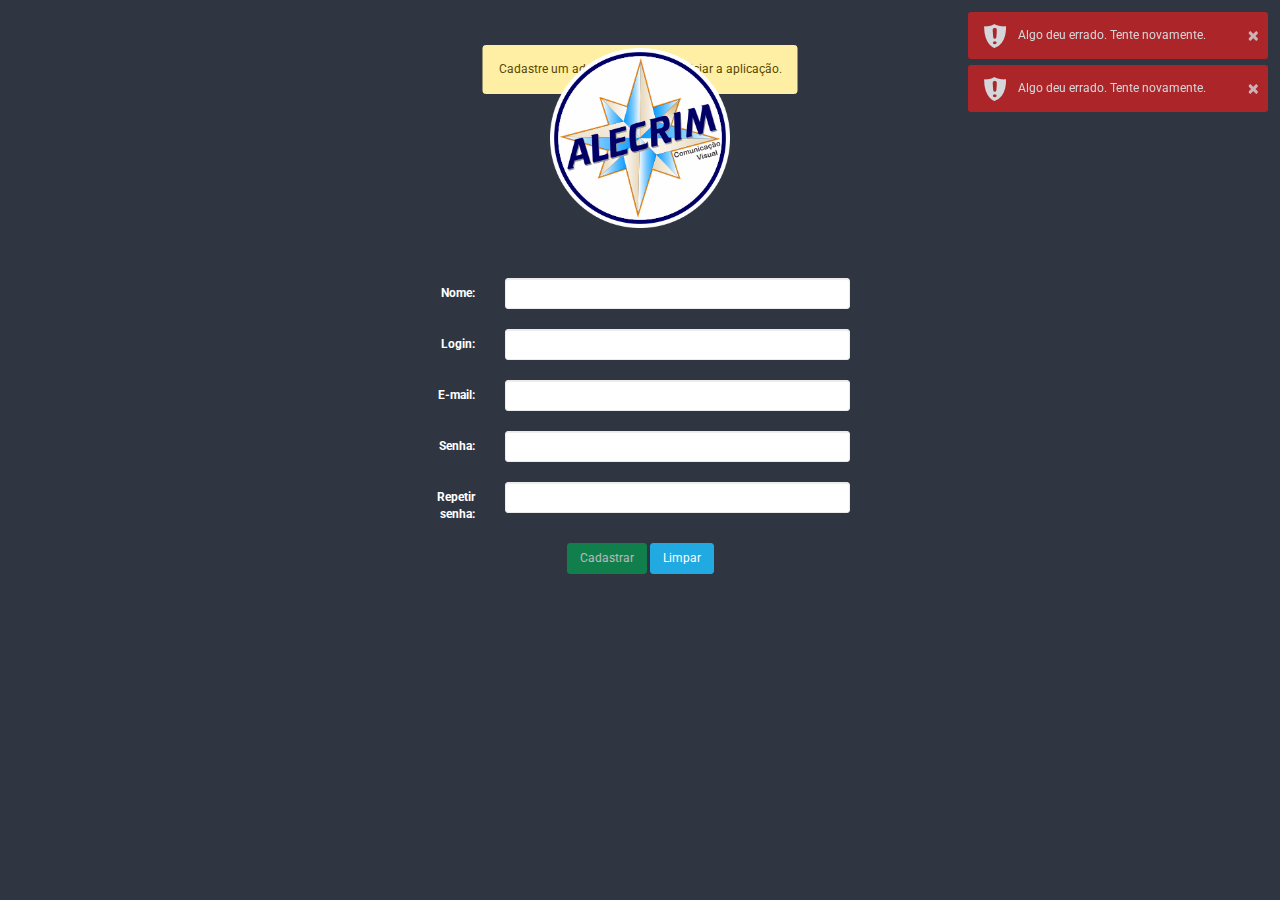
==== src/main/webapp/login.html @ 8ea1e6ff "commit inical v1.0" ====
<!DOCTYPE html>
<html ng-app="appAssindi">
    <head>
        <title>ASSINDI</title>
        <meta charset="UTF-8">
        <meta name="viewport" content="width=device-width, initial-scale=1.0">
        <link href="img/favicon.png" rel="shortcut icon" type="image/x-icon" />

        <script src="jsBase/angular.min.js"></script>
        <script src="jsBase/angular-route.min.js"></script>
        <script src="bootstrap/neon/js/jquery-1.11.0.min.js"></script>
        <script src="js/multiselect-tpls.js" type="text/javascript"></script>
        <script src="js/appAssindi.js"></script>
        <script src="js/servicesAssindi.js"></script>
        <script src="js/LoginController.js"></script>
        <script src="js/UsuarioController.js"></script>
        <script src="js/PessoaFisicaController.js"></script>
        <script src="js/PessoaJuridicaController.js"></script>
        <script src="js/directivesAssindi.js"></script>
        <link rel="stylesheet" href="bootstrap/neon/js/jquery-ui/css/no-theme/jquery-ui-1.10.3.custom.min.css">
        <link href='http://fonts.googleapis.com/css?family=Roboto:400,300,300italic,400italic,500,500italic,700,700italic' rel='stylesheet' type='text/css'>
        <script src="js/rzslider.min.js"></script>

        <link href="bootstrap/css/bootstrap.min.css" rel="stylesheet" type="text/css"/>
        <link href="css/usuario.css" rel="stylesheet" type="text/css"/>
        <link href="css/index.css" rel="stylesheet" type="text/css"/>
        <link href="bootstrap/css/font-icons/entypo/css/entypo.css" rel="stylesheet" type="text/css"/>
        <link href="bootstrap/neon/css/font-icons/entypo/css/entypo.css" rel="stylesheet" type="text/css"/>
        <link href="bootstrap/neon/css/font-icons/entypo/css/entypo.css" rel="stylesheet" type="text/css"/>
        <link href="bootstrap/neon/css/font-icons/font-awesome/css/font-awesome.min.css" rel="stylesheet" type="text/css"/>

        <link rel="stylesheet" href="bootstrap/neon/css/bootstrap.css">
        <link rel="stylesheet" href="bootstrap/neon/css/neon-core.css">
        <link rel="stylesheet" href="bootstrap/neon/css/neon-theme.css">
        <link rel="stylesheet" href="bootstrap/neon/css/neon-forms.css">
        <link href="bootstrap/neon/css/custom.css" rel="stylesheet" type="text/css"/>

        <!--<script src="bootstrap/neon/js/jquery-ui/js/jquery-ui-1.10.3.minimal.min.js"></script>-->
        <script src="bootstrap/neon/js/gsap/main-gsap.js"></script>
        <script src="bootstrap/neon/js/bootstrap.js"></script>
        <script src="bootstrap/neon/js/joinable.js"></script>
        <script src="bootstrap/neon/js/resizeable.js"></script>
        <script src="bootstrap/neon/js/neon-api.js"></script>
        <script src="bootstrap/neon/js/jquery.validate.min.js"></script>
        <script src="bootstrap/neon/js/neon-login.js"></script>
        <script src="bootstrap/neon/js/neon-custom.js" type="text/javascript"></script>
        <script src="bootstrap/neon/js/neon-demo.js" type="text/javascript"></script>

        <script src="bootstrap/neon/js/toastr.js" type="text/javascript"></script>
        <!--<script>$.noConflict();</script>-->
        <script src="bootstrap/neon/js/jquery-1.11.0.min.js"></script>
        <link href="css/login.css" rel="stylesheet" type="text/css"/>
        <link href="css/rzslider.min.css" rel="stylesheet" type="text/css"/>
        <!--<link href="css/angular-ui-tree.min.css" rel="stylesheet" type="text/css"/>-->
    </head>

    <body class="page-body login-page login-form-fall" ng-controller="LoginController" ng-init="verificaUsers(); verificaTelaLogin();">
        
        <div class="alert alert-warning alertInicial" ng-show='!yesUser'>Cadastre um administrador para iniciar a aplicação.</div>
        
        <div class="login-container">
            <div class="login-header "><!--login-caret-->
                <div class="login-content" style="margin-top: -100px; margin-bottom: -50px;">
                    <img src="img/logo.png" alt="" height="180px;" />
                </div>
            </div>

<!--            <div class="login-progressbar">
                <div></div>
            </div>-->

            <div class="login-form" ng-show="yesUser">

                <div class="login-content">

                    <div class="form-login-error">
                        <h3>Login ou senha inválidos</h3>
                        <p>Tente novamente ou entre em contato com o administrador.</p>
                    </div>

                    <form method="post" role="form" id="formLogin" name="formLogin" novalidate="">

                        <div class="form-group">

                            <div class="input-group">
                                <div class="input-group-addon">
                                    <i class="entypo-user"></i>
                                </div>
                                <input type="text" class="form-control" ng-model="login.login" name="login" id="login"  placeholder="Digite seu login..." required="" />
                            </div>

                        </div>
                        <div ng-show="formLogin.login.$dirty && formLogin.login.$invalid" class="alert alert-danger" role="alert">
                            <span ng-show="formLogin.login.$error.required">Preencha seu login. </span>
                        </div>

                        <div class="form-group">

                            <div class="input-group">
                                <div class="input-group-addon">
                                    <i class="entypo-key"></i>
                                </div>

                                <input type="password" class="form-control" ng-model="login.senha" name="senha" id="senha" placeholder="Digite sua senha..." required=""  />
                            </div>

                        </div>

                        <div ng-show="formLogin.senha.$dirty && formLogin.senha.$invalid" class="alert alert-danger" role="alert">
                            <span ng-show="formLogin.senha.$error.required">Preencha sua senha. </span>
                        </div>

                        <div class="form-group">
                            <button ng-disabled="!formLogin.$valid" ng-click="logar()" type="submit" class="btn btn-info btn-block btn-login">
                                <i class="entypo-login"></i>
                                Entrar
                            </button>
                        </div>

                    </form>

                </div>

            </div>

        </div>

        <div style="margin-top: -50px;" class="login-form" ng-show="!yesUser" ng-controller="UsuarioController">

            <div class="login-content formNovoAdmin" ng-init="novoAdmin()">

                <form name="formCad" novalidate class="form-horizontal">
                    <div class="form-group">    
                        <label for="nome" class="col-md-2 control-label novoAdmin">Nome:</label>
                        <div class="col-md-10"><input type="text" ng-model="usuario.nome" id="nome" name="nome" required="" class="form-control" ng-minlength=3 ng-maxlength=50></div>
                    </div>
                    <div ng-show="formCad.nome.$dirty && formCad.nome.$invalid" class="alert alert-danger" role="alert" class="col-md-12">
                        <span ng-show="formCad.nome.$error.required">Preencha seu nome completo. </span>
                        <span ng-show="formCad.nome.$error.minlength">Nome deve ter mais de 3 caracteres. </span>
                        <span ng-show="formCad.nome.$error.maxlength">Nome não pode ter mais de 50 caracteres. </span>
                    </div>

                    <div class="form-group"> 
                        <label for="login" class="col-md-2 control-label novoAdmin">Login:</label>
                        <div class="col-md-10"><input type="text" ng-model="usuario.login" id="login" name="login" required="" login-unique class="form-control" ng-minlength=5 ng-maxlength=20></div>
                    </div>
                    <div ng-show="formCad.login.$dirty && formCad.login.$invalid" class="alert alert-danger" role="alert" class="col-md-offset-2 col-md-10">
                        <span ng-show="formCad.login.$error.required">Preencha seu login. </span>
                        <span ng-show="formCad.login.$error.unlogin">Login já cadastrado. </span>
                        <span ng-show="formCad.login.$error.minlength">Login deve ter mais de 4 caracteres. </span>
                        <span ng-show="formCad.login.$error.maxlength">Login não pode ter mais de 20 caracteres. </span>
                    </div>

                    <div class="form-group">
                        <label for="email" class="col-md-2 control-label novoAdmin">E-mail: </label>
                        <div class="col-md-10"><input type="email" ng-model="usuario.email.email" id="email" name="email" required="" email-unique class="form-control"></div>
                    </div>
                    <div ng-show="formCad.email.$dirty && formCad.email.$invalid" class="alert alert-danger" role="alert" class="col-md-offset-2 col-md-10" >
                        <span ng-show="formCad.email.$error.required">Preencha seu e-mail. </span>
                        <span ng-show="formCad.email.$error.email">Coloque um e-mail válido. </span>
                        <span ng-show="formCad.email.$error.unemail">E-mail já existe no cadastro.   </span>
                    </div>
                    <div class="form-group">
                        <label for="senha" class="col-md-2 control-label novoAdmin">Senha: </label>
                        <div class="col-md-10"><input type="password" ng-model="usuario.senha" id="senha" name="senha" required="" ng-minlength=6 ng-maxlength=10 verif-senha class="form-control"></div>
                    </div>      
                    <div ng-show="formCad.senha.$dirty && formCad.senha.$invalid" class="alert alert-danger" role="alert" class="col-md-offset-2 col-md-10">
                        <span ng-show="formCad.senha.$error.required">Preencha sua senha. </span>
                        <span ng-show="formCad.senha.$error.minlength">Senha deve ter mais de 6 caracteres. </span>
                        <span ng-show="formCad.senha.$error.maxlength">Senha não pode ter mais de 10 caracteres. </span>
                        <span ng-show="formCad.senha.$error.chsenha">Senha deve ter pelo menos uma letra minúscula, uma maiúscula, um número e um caracter especial. </span>
                    </div>
                    <div class="form-group">
                        <label for="rsenha" class="col-md-2 control-label novoAdmin">Repetir senha: </label>
                        <div class="col-md-10"><input type="password" ng-model="usuario.rsenha" id="rsenha" name="rsenha" required password-match="usuario.senha" class="form-control"></div>
                    </div>    
                    <div ng-show="formCad.rsenha.$dirty && formCad.rsenha.$invalid" class="alert alert-danger" role="alert" class="col-md-offset-2 col-md-10">
                        <span ng-show="formCad.rsenha.$error.required">Preencha a confirmação da senha.</span>
                        <span ng-show="formCad.rsenha.$error.pwmatch">Senhas não conferem.</span>
                    </div>

                    <div class="form-group">
                        <div class="col-md-12">
                            <button type="submit" ng-click="salvar()" ng-disabled="!formCad.$valid" class="btn btn-success">Cadastrar</button>
                            <button ng-click="reset(formCad)" class="btn btn-info">Limpar</button>
                        </div>
                    </div>
                </form>
            </div>
        </div>
    </body>
</html>
---- src/main/webapp/css/usuario.css ----
a{
    cursor: pointer;
}
---- src/main/webapp/css/index.css ----
body{
    background-color: #ccc;
}

#topo {
    background-color: transparent;
    background-image: url(../img/fundo_bambu.png);
    background-size: 100%;
    background-position:  center 110px;
    border-radius: 10px;
}
---- src/main/webapp/bootstrap/css/font-icons/entypo/css/entypo.css ----
@font-face {
  font-family: 'entypo';
  src: url('../font/entypo.eot?71205724');
  src: url('../font/entypo.eot?71205724#iefix') format('embedded-opentype'),
       url('../font/entypo.woff?71205724') format('woff'),
       url('../font/entypo.ttf?71205724') format('truetype'),
       url('../font/entypo.svg?71205724#entypo') format('svg');
  font-weight: normal;
  font-style: normal;
}
/* Chrome hack: SVG is rendered more smooth in Windozze. 100% magic, uncomment if you need it. */
/* Note, that will break hinting! In other OS-es font will be not as sharp as it could be */
/*
@media screen and (-webkit-min-device-pixel-ratio:0) {
  @font-face {
    font-family: 'entypo';
    src: url('../font/entypo.svg?71205724#entypo') format('svg');
  }
}
*/
 
 [class^="entypo-"]:before, [class*=" entypo-"]:before {
  font-family: "entypo";
  font-style: normal;
  font-weight: normal;
  speak: none;
 
  display: inline-block;
  text-decoration: inherit;
  width: 1em;
  margin-right: .2em;
  text-align: center;
  /* opacity: .8; */
 
  /* For safety - reset parent styles, that can break glyph codes*/
  font-variant: normal;
  text-transform: none;
     
  /* fix buttons height, for twitter bootstrap */
  line-height: 1em;
 
  /* Animation center compensation - margins should be symmetric */
  /* remove if not needed */
  margin-left: .2em;
 
  /* you can be more comfortable with increased icons size */
  /* font-size: 120%; */
 
  /* Uncomment for 3D effect */
  /* text-shadow: 1px 1px 1px rgba(127, 127, 127, 0.3); */
}
 
.entypo-note:before { content: '\e800'; } /* '' */
.entypo-logo-db:before { content: '\e91b'; } /* '' */
.entypo-music:before { content: '\e802'; } /* '' */
.entypo-search:before { content: '\e803'; } /* '' */
.entypo-flashlight:before { content: '\e804'; } /* '' */
.entypo-mail:before { content: '\e805'; } /* '' */
.entypo-heart:before { content: '\e806'; } /* '' */
.entypo-heart-empty:before { content: '\e807'; } /* '' */
.entypo-star:before { content: '\e808'; } /* '' */
.entypo-star-empty:before { content: '\e809'; } /* '' */
.entypo-user:before { content: '\e80a'; } /* '' */
.entypo-users:before { content: '\e80b'; } /* '' */
.entypo-user-add:before { content: '\e80c'; } /* '' */
.entypo-video:before { content: '\e80d'; } /* '' */
.entypo-picture:before { content: '\e80e'; } /* '' */
.entypo-camera:before { content: '\e80f'; } /* '' */
.entypo-layout:before { content: '\e810'; } /* '' */
.entypo-menu:before { content: '\e811'; } /* '' */
.entypo-check:before { content: '\e812'; } /* '' */
.entypo-cancel:before { content: '\e813'; } /* '' */
.entypo-cancel-circled:before { content: '\e814'; } /* '' */
.entypo-cancel-squared:before { content: '\e815'; } /* '' */
.entypo-plus:before { content: '\e816'; } /* '' */
.entypo-plus-circled:before { content: '\e817'; } /* '' */
.entypo-plus-squared:before { content: '\e818'; } /* '' */
.entypo-minus:before { content: '\e819'; } /* '' */
.entypo-minus-circled:before { content: '\e81a'; } /* '' */
.entypo-minus-squared:before { content: '\e81b'; } /* '' */
.entypo-help:before { content: '\e81c'; } /* '' */
.entypo-help-circled:before { content: '\e81d'; } /* '' */
.entypo-info:before { content: '\e81e'; } /* '' */
.entypo-info-circled:before { content: '\e81f'; } /* '' */
.entypo-back:before { content: '\e820'; } /* '' */
.entypo-home:before { content: '\e821'; } /* '' */
.entypo-link:before { content: '\e822'; } /* '' */
.entypo-attach:before { content: '\e823'; } /* '' */
.entypo-lock:before { content: '\e824'; } /* '' */
.entypo-lock-open:before { content: '\e825'; } /* '' */
.entypo-eye:before { content: '\e826'; } /* '' */
.entypo-tag:before { content: '\e827'; } /* '' */
.entypo-bookmark:before { content: '\e828'; } /* '' */
.entypo-bookmarks:before { content: '\e829'; } /* '' */
.entypo-flag:before { content: '\e82a'; } /* '' */
.entypo-thumbs-up:before { content: '\e82b'; } /* '' */
.entypo-thumbs-down:before { content: '\e82c'; } /* '' */
.entypo-download:before { content: '\e82d'; } /* '' */
.entypo-upload:before { content: '\e82e'; } /* '' */
.entypo-upload-cloud:before { content: '\e82f'; } /* '' */
.entypo-reply:before { content: '\e830'; } /* '' */
.entypo-reply-all:before { content: '\e831'; } /* '' */
.entypo-forward:before { content: '\e832'; } /* '' */
.entypo-quote:before { content: '\e833'; } /* '' */
.entypo-code:before { content: '\e834'; } /* '' */
.entypo-export:before { content: '\e835'; } /* '' */
.entypo-pencil:before { content: '\e836'; } /* '' */
.entypo-feather:before { content: '\e837'; } /* '' */
.entypo-print:before { content: '\e838'; } /* '' */
.entypo-retweet:before { content: '\e839'; } /* '' */
.entypo-keyboard:before { content: '\e83a'; } /* '' */
.entypo-comment:before { content: '\e83b'; } /* '' */
.entypo-chat:before { content: '\e83c'; } /* '' */
.entypo-bell:before { content: '\e83d'; } /* '' */
.entypo-attention:before { content: '\e83e'; } /* '' */
.entypo-alert:before { content: '\e83f'; } /* '' */
.entypo-vcard:before { content: '\e840'; } /* '' */
.entypo-address:before { content: '\e841'; } /* '' */
.entypo-location:before { content: '\e842'; } /* '' */
.entypo-map:before { content: '\e843'; } /* '' */
.entypo-direction:before { content: '\e844'; } /* '' */
.entypo-compass:before { content: '\e845'; } /* '' */
.entypo-cup:before { content: '\e846'; } /* '' */
.entypo-trash:before { content: '\e847'; } /* '' */
.entypo-doc:before { content: '\e848'; } /* '' */
.entypo-docs:before { content: '\e849'; } /* '' */
.entypo-doc-landscape:before { content: '\e84a'; } /* '' */
.entypo-doc-text:before { content: '\e84b'; } /* '' */
.entypo-doc-text-inv:before { content: '\e84c'; } /* '' */
.entypo-newspaper:before { content: '\e84d'; } /* '' */
.entypo-book-open:before { content: '\e84e'; } /* '' */
.entypo-book:before { content: '\e84f'; } /* '' */
.entypo-folder:before { content: '\e850'; } /* '' */
.entypo-archive:before { content: '\e851'; } /* '' */
.entypo-box:before { content: '\e852'; } /* '' */
.entypo-rss:before { content: '\e853'; } /* '' */
.entypo-phone:before { content: '\e854'; } /* '' */
.entypo-cog:before { content: '\e855'; } /* '' */
.entypo-tools:before { content: '\e856'; } /* '' */
.entypo-share:before { content: '\e857'; } /* '' */
.entypo-shareable:before { content: '\e858'; } /* '' */
.entypo-basket:before { content: '\e859'; } /* '' */
.entypo-bag:before { content: '\e85a'; } /* '' */
.entypo-calendar:before { content: '\e85b'; } /* '' */
.entypo-login:before { content: '\e85c'; } /* '' */
.entypo-logout:before { content: '\e85d'; } /* '' */
.entypo-mic:before { content: '\e85e'; } /* '' */
.entypo-mute:before { content: '\e85f'; } /* '' */
.entypo-sound:before { content: '\e860'; } /* '' */
.entypo-volume:before { content: '\e861'; } /* '' */
.entypo-clock:before { content: '\e862'; } /* '' */
.entypo-hourglass:before { content: '\e863'; } /* '' */
.entypo-lamp:before { content: '\e864'; } /* '' */
.entypo-light-down:before { content: '\e865'; } /* '' */
.entypo-light-up:before { content: '\e866'; } /* '' */
.entypo-adjust:before { content: '\e867'; } /* '' */
.entypo-block:before { content: '\e868'; } /* '' */
.entypo-resize-full:before { content: '\e869'; } /* '' */
.entypo-resize-small:before { content: '\e86a'; } /* '' */
.entypo-popup:before { content: '\e86b'; } /* '' */
.entypo-publish:before { content: '\e86c'; } /* '' */
.entypo-window:before { content: '\e86d'; } /* '' */
.entypo-arrow-combo:before { content: '\e86e'; } /* '' */
.entypo-down-circled:before { content: '\e86f'; } /* '' */
.entypo-left-circled:before { content: '\e870'; } /* '' */
.entypo-right-circled:before { content: '\e871'; } /* '' */
.entypo-up-circled:before { content: '\e872'; } /* '' */
.entypo-down-open:before { content: '\e873'; } /* '' */
.entypo-left-open:before { content: '\e874'; } /* '' */
.entypo-right-open:before { content: '\e875'; } /* '' */
.entypo-up-open:before { content: '\e876'; } /* '' */
.entypo-down-open-mini:before { content: '\e877'; } /* '' */
.entypo-left-open-mini:before { content: '\e878'; } /* '' */
.entypo-right-open-mini:before { content: '\e879'; } /* '' */
.entypo-up-open-mini:before { content: '\e87a'; } /* '' */
.entypo-down-open-big:before { content: '\e87b'; } /* '' */
.entypo-left-open-big:before { content: '\e87c'; } /* '' */
.entypo-right-open-big:before { content: '\e87d'; } /* '' */
.entypo-up-open-big:before { content: '\e87e'; } /* '' */
.entypo-down:before { content: '\e87f'; } /* '' */
.entypo-left:before { content: '\e880'; } /* '' */
.entypo-right:before { content: '\e881'; } /* '' */
.entypo-up:before { content: '\e882'; } /* '' */
.entypo-down-dir:before { content: '\e883'; } /* '' */
.entypo-left-dir:before { content: '\e884'; } /* '' */
.entypo-right-dir:before { content: '\e885'; } /* '' */
.entypo-up-dir:before { content: '\e886'; } /* '' */
.entypo-down-bold:before { content: '\e887'; } /* '' */
.entypo-left-bold:before { content: '\e888'; } /* '' */
.entypo-right-bold:before { content: '\e889'; } /* '' */
.entypo-up-bold:before { content: '\e88a'; } /* '' */
.entypo-down-thin:before { content: '\e88b'; } /* '' */
.entypo-left-thin:before { content: '\e88c'; } /* '' */
.entypo-right-thin:before { content: '\e88d'; } /* '' */
.entypo-note-beamed:before { content: '\e801'; } /* '' */
.entypo-ccw:before { content: '\e88f'; } /* '' */
.entypo-cw:before { content: '\e890'; } /* '' */
.entypo-arrows-ccw:before { content: '\e891'; } /* '' */
.entypo-level-down:before { content: '\e892'; } /* '' */
.entypo-level-up:before { content: '\e893'; } /* '' */
.entypo-shuffle:before { content: '\e894'; } /* '' */
.entypo-loop:before { content: '\e895'; } /* '' */
.entypo-switch:before { content: '\e896'; } /* '' */
.entypo-play:before { content: '\e897'; } /* '' */
.entypo-stop:before { content: '\e898'; } /* '' */
.entypo-pause:before { content: '\e899'; } /* '' */
.entypo-record:before { content: '\e89a'; } /* '' */
.entypo-to-end:before { content: '\e89b'; } /* '' */
.entypo-to-start:before { content: '\e89c'; } /* '' */
.entypo-fast-forward:before { content: '\e89d'; } /* '' */
.entypo-fast-backward:before { content: '\e89e'; } /* '' */
.entypo-progress-0:before { content: '\e89f'; } /* '' */
.entypo-progress-1:before { content: '\e8a0'; } /* '' */
.entypo-progress-2:before { content: '\e8a1'; } /* '' */
.entypo-progress-3:before { content: '\e8a2'; } /* '' */
.entypo-target:before { content: '\e8a3'; } /* '' */
.entypo-palette:before { content: '\e8a4'; } /* '' */
.entypo-list:before { content: '\e8a5'; } /* '' */
.entypo-list-add:before { content: '\e8a6'; } /* '' */
.entypo-signal:before { content: '\e8a7'; } /* '' */
.entypo-trophy:before { content: '\e8a8'; } /* '' */
.entypo-battery:before { content: '\e8a9'; } /* '' */
.entypo-back-in-time:before { content: '\e8aa'; } /* '' */
.entypo-monitor:before { content: '\e8ab'; } /* '' */
.entypo-mobile:before { content: '\e8ac'; } /* '' */
.entypo-network:before { content: '\e8ad'; } /* '' */
.entypo-cd:before { content: '\e8ae'; } /* '' */
.entypo-inbox:before { content: '\e8af'; } /* '' */
.entypo-install:before { content: '\e8b0'; } /* '' */
.entypo-globe:before { content: '\e8b1'; } /* '' */
.entypo-cloud:before { content: '\e8b2'; } /* '' */
.entypo-cloud-thunder:before { content: '\e8b3'; } /* '' */
.entypo-flash:before { content: '\e8b4'; } /* '' */
.entypo-moon:before { content: '\e8b5'; } /* '' */
.entypo-flight:before { content: '\e8b6'; } /* '' */
.entypo-paper-plane:before { content: '\e8b7'; } /* '' */
.entypo-leaf:before { content: '\e8b8'; } /* '' */
.entypo-lifebuoy:before { content: '\e8b9'; } /* '' */
.entypo-mouse:before { content: '\e8ba'; } /* '' */
.entypo-briefcase:before { content: '\e8bb'; } /* '' */
.entypo-suitcase:before { content: '\e8bc'; } /* '' */
.entypo-dot:before { content: '\e8bd'; } /* '' */
.entypo-dot-2:before { content: '\e8be'; } /* '' */
.entypo-dot-3:before { content: '\e8bf'; } /* '' */
.entypo-brush:before { content: '\e8c0'; } /* '' */
.entypo-magnet:before { content: '\e8c1'; } /* '' */
.entypo-infinity:before { content: '\e8c2'; } /* '' */
.entypo-erase:before { content: '\e8c3'; } /* '' */
.entypo-chart-pie:before { content: '\e8c4'; } /* '' */
.entypo-chart-line:before { content: '\e8c5'; } /* '' */
.entypo-chart-bar:before { content: '\e8c6'; } /* '' */
.entypo-chart-area:before { content: '\e8c7'; } /* '' */
.entypo-tape:before { content: '\e8c8'; } /* '' */
.entypo-graduation-cap:before { content: '\e8c9'; } /* '' */
.entypo-language:before { content: '\e8ca'; } /* '' */
.entypo-ticket:before { content: '\e8cb'; } /* '' */
.entypo-water:before { content: '\e8cc'; } /* '' */
.entypo-droplet:before { content: '\e8cd'; } /* '' */
.entypo-air:before { content: '\e8ce'; } /* '' */
.entypo-credit-card:before { content: '\e8cf'; } /* '' */
.entypo-floppy:before { content: '\e8d0'; } /* '' */
.entypo-clipboard:before { content: '\e8d1'; } /* '' */
.entypo-megaphone:before { content: '\e8d2'; } /* '' */
.entypo-database:before { content: '\e8d3'; } /* '' */
.entypo-drive:before { content: '\e8d4'; } /* '' */
.entypo-bucket:before { content: '\e8d5'; } /* '' */
.entypo-thermometer:before { content: '\e8d6'; } /* '' */
.entypo-key:before { content: '\e8d7'; } /* '' */
.entypo-flow-cascade:before { content: '\e8d8'; } /* '' */
.entypo-flow-branch:before { content: '\e8d9'; } /* '' */
.entypo-flow-tree:before { content: '\e8da'; } /* '' */
.entypo-flow-line:before { content: '\e8db'; } /* '' */
.entypo-flow-parallel:before { content: '\e8dc'; } /* '' */
.entypo-rocket:before { content: '\e8dd'; } /* '' */
.entypo-gauge:before { content: '\e8de'; } /* '' */
.entypo-traffic-cone:before { content: '\e8df'; } /* '' */
.entypo-cc:before { content: '\e8e0'; } /* '' */
.entypo-cc-by:before { content: '\e8e1'; } /* '' */
.entypo-cc-nc:before { content: '\e8e2'; } /* '' */
.entypo-cc-nc-eu:before { content: '\e8e3'; } /* '' */
.entypo-cc-nc-jp:before { content: '\e8e4'; } /* '' */
.entypo-cc-sa:before { content: '\e8e5'; } /* '' */
.entypo-cc-nd:before { content: '\e8e6'; } /* '' */
.entypo-cc-pd:before { content: '\e8e7'; } /* '' */
.entypo-cc-zero:before { content: '\e8e8'; } /* '' */
.entypo-cc-share:before { content: '\e8e9'; } /* '' */
.entypo-cc-remix:before { content: '\e8ea'; } /* '' */
.entypo-github:before { content: '\e8eb'; } /* '' */
.entypo-github-circled:before { content: '\e8ec'; } /* '' */
.entypo-flickr:before { content: '\e8ed'; } /* '' */
.entypo-flickr-circled:before { content: '\e8ee'; } /* '' */
.entypo-vimeo:before { content: '\e8ef'; } /* '' */
.entypo-vimeo-circled:before { content: '\e8f0'; } /* '' */
.entypo-twitter:before { content: '\e8f1'; } /* '' */
.entypo-twitter-circled:before { content: '\e8f2'; } /* '' */
.entypo-facebook:before { content: '\e8f3'; } /* '' */
.entypo-facebook-circled:before { content: '\e8f4'; } /* '' */
.entypo-facebook-squared:before { content: '\e8f5'; } /* '' */
.entypo-gplus:before { content: '\e8f6'; } /* '' */
.entypo-gplus-circled:before { content: '\e8f7'; } /* '' */
.entypo-pinterest:before { content: '\e8f8'; } /* '' */
.entypo-pinterest-circled:before { content: '\e8f9'; } /* '' */
.entypo-tumblr:before { content: '\e8fa'; } /* '' */
.entypo-tumblr-circled:before { content: '\e8fb'; } /* '' */
.entypo-linkedin:before { content: '\e8fc'; } /* '' */
.entypo-linkedin-circled:before { content: '\e8fd'; } /* '' */
.entypo-dribbble:before { content: '\e8fe'; } /* '' */
.entypo-dribbble-circled:before { content: '\e8ff'; } /* '' */
.entypo-stumbleupon:before { content: '\e900'; } /* '' */
.entypo-stumbleupon-circled:before { content: '\e901'; } /* '' */
.entypo-lastfm:before { content: '\e902'; } /* '' */
.entypo-lastfm-circled:before { content: '\e903'; } /* '' */
.entypo-rdio:before { content: '\e904'; } /* '' */
.entypo-rdio-circled:before { content: '\e905'; } /* '' */
.entypo-spotify:before { content: '\e906'; } /* '' */
.entypo-spotify-circled:before { content: '\e907'; } /* '' */
.entypo-qq:before { content: '\e908'; } /* '' */
.entypo-instagram:before { content: '\e909'; } /* '' */
.entypo-dropbox:before { content: '\e90a'; } /* '' */
.entypo-evernote:before { content: '\e90b'; } /* '' */
.entypo-flattr:before { content: '\e90c'; } /* '' */
.entypo-skype:before { content: '\e90d'; } /* '' */
.entypo-skype-circled:before { content: '\e90e'; } /* '' */
.entypo-renren:before { content: '\e90f'; } /* '' */
.entypo-sina-weibo:before { content: '\e910'; } /* '' */
.entypo-paypal:before { content: '\e911'; } /* '' */
.entypo-picasa:before { content: '\e912'; } /* '' */
.entypo-soundcloud:before { content: '\e913'; } /* '' */
.entypo-mixi:before { content: '\e914'; } /* '' */
.entypo-behance:before { content: '\e915'; } /* '' */
.entypo-google-circles:before { content: '\e916'; } /* '' */
.entypo-vkontakte:before { content: '\e917'; } /* '' */
.entypo-smashing:before { content: '\e918'; } /* '' */
.entypo-sweden:before { content: '\e919'; } /* '' */
.entypo-db-shape:before { content: '\e91a'; } /* '' */
.entypo-up-thin:before { content: '\e88e'; } /* '' */
---- src/main/webapp/bootstrap/neon/css/font-icons/entypo/css/entypo.css ----
@font-face {
  font-family: 'entypo';
  src: url('../font/entypo.eot?71205724');
  src: url('../font/entypo.eot?71205724#iefix') format('embedded-opentype'),
       url('../font/entypo.woff?71205724') format('woff'),
       url('../font/entypo.ttf?71205724') format('truetype'),
       url('../font/entypo.svg?71205724#entypo') format('svg');
  font-weight: normal;
  font-style: normal;
}
/* Chrome hack: SVG is rendered more smooth in Windozze. 100% magic, uncomment if you need it. */
/* Note, that will break hinting! In other OS-es font will be not as sharp as it could be */
/*
@media screen and (-webkit-min-device-pixel-ratio:0) {
  @font-face {
    font-family: 'entypo';
    src: url('../font/entypo.svg?71205724#entypo') format('svg');
  }
}
*/
 
 [class^="entypo-"]:before, [class*=" entypo-"]:before {
  font-family: "entypo";
  font-style: normal;
  font-weight: normal;
  speak: none;
 
  display: inline-block;
  text-decoration: inherit;
  width: 1em;
  margin-right: .2em;
  text-align: center;
  /* opacity: .8; */
 
  /* For safety - reset parent styles, that can break glyph codes*/
  font-variant: normal;
  text-transform: none;
     
  /* fix buttons height, for twitter bootstrap */
  line-height: 1em;
 
  /* Animation center compensation - margins should be symmetric */
  /* remove if not needed */
  margin-left: .2em;
 
  /* you can be more comfortable with increased icons size */
  /* font-size: 120%; */
 
  /* Uncomment for 3D effect */
  /* text-shadow: 1px 1px 1px rgba(127, 127, 127, 0.3); */
}
 
.entypo-note:before { content: '\e800'; } /* '' */
.entypo-logo-db:before { content: '\e91b'; } /* '' */
.entypo-music:before { content: '\e802'; } /* '' */
.entypo-search:before { content: '\e803'; } /* '' */
.entypo-flashlight:before { content: '\e804'; } /* '' */
.entypo-mail:before { content: '\e805'; } /* '' */
.entypo-heart:before { content: '\e806'; } /* '' */
.entypo-heart-empty:before { content: '\e807'; } /* '' */
.entypo-star:before { content: '\e808'; } /* '' */
.entypo-star-empty:before { content: '\e809'; } /* '' */
.entypo-user:before { content: '\e80a'; } /* '' */
.entypo-users:before { content: '\e80b'; } /* '' */
.entypo-user-add:before { content: '\e80c'; } /* '' */
.entypo-video:before { content: '\e80d'; } /* '' */
.entypo-picture:before { content: '\e80e'; } /* '' */
.entypo-camera:before { content: '\e80f'; } /* '' */
.entypo-layout:before { content: '\e810'; } /* '' */
.entypo-menu:before { content: '\e811'; } /* '' */
.entypo-check:before { content: '\e812'; } /* '' */
.entypo-cancel:before { content: '\e813'; } /* '' */
.entypo-cancel-circled:before { content: '\e814'; } /* '' */
.entypo-cancel-squared:before { content: '\e815'; } /* '' */
.entypo-plus:before { content: '\e816'; } /* '' */
.entypo-plus-circled:before { content: '\e817'; } /* '' */
.entypo-plus-squared:before { content: '\e818'; } /* '' */
.entypo-minus:before { content: '\e819'; } /* '' */
.entypo-minus-circled:before { content: '\e81a'; } /* '' */
.entypo-minus-squared:before { content: '\e81b'; } /* '' */
.entypo-help:before { content: '\e81c'; } /* '' */
.entypo-help-circled:before { content: '\e81d'; } /* '' */
.entypo-info:before { content: '\e81e'; } /* '' */
.entypo-info-circled:before { content: '\e81f'; } /* '' */
.entypo-back:before { content: '\e820'; } /* '' */
.entypo-home:before { content: '\e821'; } /* '' */
.entypo-link:before { content: '\e822'; } /* '' */
.entypo-attach:before { content: '\e823'; } /* '' */
.entypo-lock:before { content: '\e824'; } /* '' */
.entypo-lock-open:before { content: '\e825'; } /* '' */
.entypo-eye:before { content: '\e826'; } /* '' */
.entypo-tag:before { content: '\e827'; } /* '' */
.entypo-bookmark:before { content: '\e828'; } /* '' */
.entypo-bookmarks:before { content: '\e829'; } /* '' */
.entypo-flag:before { content: '\e82a'; } /* '' */
.entypo-thumbs-up:before { content: '\e82b'; } /* '' */
.entypo-thumbs-down:before { content: '\e82c'; } /* '' */
.entypo-download:before { content: '\e82d'; } /* '' */
.entypo-upload:before { content: '\e82e'; } /* '' */
.entypo-upload-cloud:before { content: '\e82f'; } /* '' */
.entypo-reply:before { content: '\e830'; } /* '' */
.entypo-reply-all:before { content: '\e831'; } /* '' */
.entypo-forward:before { content: '\e832'; } /* '' */
.entypo-quote:before { content: '\e833'; } /* '' */
.entypo-code:before { content: '\e834'; } /* '' */
.entypo-export:before { content: '\e835'; } /* '' */
.entypo-pencil:before { content: '\e836'; } /* '' */
.entypo-feather:before { content: '\e837'; } /* '' */
.entypo-print:before { content: '\e838'; } /* '' */
.entypo-retweet:before { content: '\e839'; } /* '' */
.entypo-keyboard:before { content: '\e83a'; } /* '' */
.entypo-comment:before { content: '\e83b'; } /* '' */
.entypo-chat:before { content: '\e83c'; } /* '' */
.entypo-bell:before { content: '\e83d'; } /* '' */
.entypo-attention:before { content: '\e83e'; } /* '' */
.entypo-alert:before { content: '\e83f'; } /* '' */
.entypo-vcard:before { content: '\e840'; } /* '' */
.entypo-address:before { content: '\e841'; } /* '' */
.entypo-location:before { content: '\e842'; } /* '' */
.entypo-map:before { content: '\e843'; } /* '' */
.entypo-direction:before { content: '\e844'; } /* '' */
.entypo-compass:before { content: '\e845'; } /* '' */
.entypo-cup:before { content: '\e846'; } /* '' */
.entypo-trash:before { content: '\e847'; } /* '' */
.entypo-doc:before { content: '\e848'; } /* '' */
.entypo-docs:before { content: '\e849'; } /* '' */
.entypo-doc-landscape:before { content: '\e84a'; } /* '' */
.entypo-doc-text:before { content: '\e84b'; } /* '' */
.entypo-doc-text-inv:before { content: '\e84c'; } /* '' */
.entypo-newspaper:before { content: '\e84d'; } /* '' */
.entypo-book-open:before { content: '\e84e'; } /* '' */
.entypo-book:before { content: '\e84f'; } /* '' */
.entypo-folder:before { content: '\e850'; } /* '' */
.entypo-archive:before { content: '\e851'; } /* '' */
.entypo-box:before { content: '\e852'; } /* '' */
.entypo-rss:before { content: '\e853'; } /* '' */
.entypo-phone:before { content: '\e854'; } /* '' */
.entypo-cog:before { content: '\e855'; } /* '' */
.entypo-tools:before { content: '\e856'; } /* '' */
.entypo-share:before { content: '\e857'; } /* '' */
.entypo-shareable:before { content: '\e858'; } /* '' */
.entypo-basket:before { content: '\e859'; } /* '' */
.entypo-bag:before { content: '\e85a'; } /* '' */
.entypo-calendar:before { content: '\e85b'; } /* '' */
.entypo-login:before { content: '\e85c'; } /* '' */
.entypo-logout:before { content: '\e85d'; } /* '' */
.entypo-mic:before { content: '\e85e'; } /* '' */
.entypo-mute:before { content: '\e85f'; } /* '' */
.entypo-sound:before { content: '\e860'; } /* '' */
.entypo-volume:before { content: '\e861'; } /* '' */
.entypo-clock:before { content: '\e862'; } /* '' */
.entypo-hourglass:before { content: '\e863'; } /* '' */
.entypo-lamp:before { content: '\e864'; } /* '' */
.entypo-light-down:before { content: '\e865'; } /* '' */
.entypo-light-up:before { content: '\e866'; } /* '' */
.entypo-adjust:before { content: '\e867'; } /* '' */
.entypo-block:before { content: '\e868'; } /* '' */
.entypo-resize-full:before { content: '\e869'; } /* '' */
.entypo-resize-small:before { content: '\e86a'; } /* '' */
.entypo-popup:before { content: '\e86b'; } /* '' */
.entypo-publish:before { content: '\e86c'; } /* '' */
.entypo-window:before { content: '\e86d'; } /* '' */
.entypo-arrow-combo:before { content: '\e86e'; } /* '' */
.entypo-down-circled:before { content: '\e86f'; } /* '' */
.entypo-left-circled:before { content: '\e870'; } /* '' */
.entypo-right-circled:before { content: '\e871'; } /* '' */
.entypo-up-circled:before { content: '\e872'; } /* '' */
.entypo-down-open:before { content: '\e873'; } /* '' */
.entypo-left-open:before { content: '\e874'; } /* '' */
.entypo-right-open:before { content: '\e875'; } /* '' */
.entypo-up-open:before { content: '\e876'; } /* '' */
.entypo-down-open-mini:before { content: '\e877'; } /* '' */
.entypo-left-open-mini:before { content: '\e878'; } /* '' */
.entypo-right-open-mini:before { content: '\e879'; } /* '' */
.entypo-up-open-mini:before { content: '\e87a'; } /* '' */
.entypo-down-open-big:before { content: '\e87b'; } /* '' */
.entypo-left-open-big:before { content: '\e87c'; } /* '' */
.entypo-right-open-big:before { content: '\e87d'; } /* '' */
.entypo-up-open-big:before { content: '\e87e'; } /* '' */
.entypo-down:before { content: '\e87f'; } /* '' */
.entypo-left:before { content: '\e880'; } /* '' */
.entypo-right:before { content: '\e881'; } /* '' */
.entypo-up:before { content: '\e882'; } /* '' */
.entypo-down-dir:before { content: '\e883'; } /* '' */
.entypo-left-dir:before { content: '\e884'; } /* '' */
.entypo-right-dir:before { content: '\e885'; } /* '' */
.entypo-up-dir:before { content: '\e886'; } /* '' */
.entypo-down-bold:before { content: '\e887'; } /* '' */
.entypo-left-bold:before { content: '\e888'; } /* '' */
.entypo-right-bold:before { content: '\e889'; } /* '' */
.entypo-up-bold:before { content: '\e88a'; } /* '' */
.entypo-down-thin:before { content: '\e88b'; } /* '' */
.entypo-left-thin:before { content: '\e88c'; } /* '' */
.entypo-right-thin:before { content: '\e88d'; } /* '' */
.entypo-note-beamed:before { content: '\e801'; } /* '' */
.entypo-ccw:before { content: '\e88f'; } /* '' */
.entypo-cw:before { content: '\e890'; } /* '' */
.entypo-arrows-ccw:before { content: '\e891'; } /* '' */
.entypo-level-down:before { content: '\e892'; } /* '' */
.entypo-level-up:before { content: '\e893'; } /* '' */
.entypo-shuffle:before { content: '\e894'; } /* '' */
.entypo-loop:before { content: '\e895'; } /* '' */
.entypo-switch:before { content: '\e896'; } /* '' */
.entypo-play:before { content: '\e897'; } /* '' */
.entypo-stop:before { content: '\e898'; } /* '' */
.entypo-pause:before { content: '\e899'; } /* '' */
.entypo-record:before { content: '\e89a'; } /* '' */
.entypo-to-end:before { content: '\e89b'; } /* '' */
.entypo-to-start:before { content: '\e89c'; } /* '' */
.entypo-fast-forward:before { content: '\e89d'; } /* '' */
.entypo-fast-backward:before { content: '\e89e'; } /* '' */
.entypo-progress-0:before { content: '\e89f'; } /* '' */
.entypo-progress-1:before { content: '\e8a0'; } /* '' */
.entypo-progress-2:before { content: '\e8a1'; } /* '' */
.entypo-progress-3:before { content: '\e8a2'; } /* '' */
.entypo-target:before { content: '\e8a3'; } /* '' */
.entypo-palette:before { content: '\e8a4'; } /* '' */
.entypo-list:before { content: '\e8a5'; } /* '' */
.entypo-list-add:before { content: '\e8a6'; } /* '' */
.entypo-signal:before { content: '\e8a7'; } /* '' */
.entypo-trophy:before { content: '\e8a8'; } /* '' */
.entypo-battery:before { content: '\e8a9'; } /* '' */
.entypo-back-in-time:before { content: '\e8aa'; } /* '' */
.entypo-monitor:before { content: '\e8ab'; } /* '' */
.entypo-mobile:before { content: '\e8ac'; } /* '' */
.entypo-network:before { content: '\e8ad'; } /* '' */
.entypo-cd:before { content: '\e8ae'; } /* '' */
.entypo-inbox:before { content: '\e8af'; } /* '' */
.entypo-install:before { content: '\e8b0'; } /* '' */
.entypo-globe:before { content: '\e8b1'; } /* '' */
.entypo-cloud:before { content: '\e8b2'; } /* '' */
.entypo-cloud-thunder:before { content: '\e8b3'; } /* '' */
.entypo-flash:before { content: '\e8b4'; } /* '' */
.entypo-moon:before { content: '\e8b5'; } /* '' */
.entypo-flight:before { content: '\e8b6'; } /* '' */
.entypo-paper-plane:before { content: '\e8b7'; } /* '' */
.entypo-leaf:before { content: '\e8b8'; } /* '' */
.entypo-lifebuoy:before { content: '\e8b9'; } /* '' */
.entypo-mouse:before { content: '\e8ba'; } /* '' */
.entypo-briefcase:before { content: '\e8bb'; } /* '' */
.entypo-suitcase:before { content: '\e8bc'; } /* '' */
.entypo-dot:before { content: '\e8bd'; } /* '' */
.entypo-dot-2:before { content: '\e8be'; } /* '' */
.entypo-dot-3:before { content: '\e8bf'; } /* '' */
.entypo-brush:before { content: '\e8c0'; } /* '' */
.entypo-magnet:before { content: '\e8c1'; } /* '' */
.entypo-infinity:before { content: '\e8c2'; } /* '' */
.entypo-erase:before { content: '\e8c3'; } /* '' */
.entypo-chart-pie:before { content: '\e8c4'; } /* '' */
.entypo-chart-line:before { content: '\e8c5'; } /* '' */
.entypo-chart-bar:before { content: '\e8c6'; } /* '' */
.entypo-chart-area:before { content: '\e8c7'; } /* '' */
.entypo-tape:before { content: '\e8c8'; } /* '' */
.entypo-graduation-cap:before { content: '\e8c9'; } /* '' */
.entypo-language:before { content: '\e8ca'; } /* '' */
.entypo-ticket:before { content: '\e8cb'; } /* '' */
.entypo-water:before { content: '\e8cc'; } /* '' */
.entypo-droplet:before { content: '\e8cd'; } /* '' */
.entypo-air:before { content: '\e8ce'; } /* '' */
.entypo-credit-card:before { content: '\e8cf'; } /* '' */
.entypo-floppy:before { content: '\e8d0'; } /* '' */
.entypo-clipboard:before { content: '\e8d1'; } /* '' */
.entypo-megaphone:before { content: '\e8d2'; } /* '' */
.entypo-database:before { content: '\e8d3'; } /* '' */
.entypo-drive:before { content: '\e8d4'; } /* '' */
.entypo-bucket:before { content: '\e8d5'; } /* '' */
.entypo-thermometer:before { content: '\e8d6'; } /* '' */
.entypo-key:before { content: '\e8d7'; } /* '' */
.entypo-flow-cascade:before { content: '\e8d8'; } /* '' */
.entypo-flow-branch:before { content: '\e8d9'; } /* '' */
.entypo-flow-tree:before { content: '\e8da'; } /* '' */
.entypo-flow-line:before { content: '\e8db'; } /* '' */
.entypo-flow-parallel:before { content: '\e8dc'; } /* '' */
.entypo-rocket:before { content: '\e8dd'; } /* '' */
.entypo-gauge:before { content: '\e8de'; } /* '' */
.entypo-traffic-cone:before { content: '\e8df'; } /* '' */
.entypo-cc:before { content: '\e8e0'; } /* '' */
.entypo-cc-by:before { content: '\e8e1'; } /* '' */
.entypo-cc-nc:before { content: '\e8e2'; } /* '' */
.entypo-cc-nc-eu:before { content: '\e8e3'; } /* '' */
.entypo-cc-nc-jp:before { content: '\e8e4'; } /* '' */
.entypo-cc-sa:before { content: '\e8e5'; } /* '' */
.entypo-cc-nd:before { content: '\e8e6'; } /* '' */
.entypo-cc-pd:before { content: '\e8e7'; } /* '' */
.entypo-cc-zero:before { content: '\e8e8'; } /* '' */
.entypo-cc-share:before { content: '\e8e9'; } /* '' */
.entypo-cc-remix:before { content: '\e8ea'; } /* '' */
.entypo-github:before { content: '\e8eb'; } /* '' */
.entypo-github-circled:before { content: '\e8ec'; } /* '' */
.entypo-flickr:before { content: '\e8ed'; } /* '' */
.entypo-flickr-circled:before { content: '\e8ee'; } /* '' */
.entypo-vimeo:before { content: '\e8ef'; } /* '' */
.entypo-vimeo-circled:before { content: '\e8f0'; } /* '' */
.entypo-twitter:before { content: '\e8f1'; } /* '' */
.entypo-twitter-circled:before { content: '\e8f2'; } /* '' */
.entypo-facebook:before { content: '\e8f3'; } /* '' */
.entypo-facebook-circled:before { content: '\e8f4'; } /* '' */
.entypo-facebook-squared:before { content: '\e8f5'; } /* '' */
.entypo-gplus:before { content: '\e8f6'; } /* '' */
.entypo-gplus-circled:before { content: '\e8f7'; } /* '' */
.entypo-pinterest:before { content: '\e8f8'; } /* '' */
.entypo-pinterest-circled:before { content: '\e8f9'; } /* '' */
.entypo-tumblr:before { content: '\e8fa'; } /* '' */
.entypo-tumblr-circled:before { content: '\e8fb'; } /* '' */
.entypo-linkedin:before { content: '\e8fc'; } /* '' */
.entypo-linkedin-circled:before { content: '\e8fd'; } /* '' */
.entypo-dribbble:before { content: '\e8fe'; } /* '' */
.entypo-dribbble-circled:before { content: '\e8ff'; } /* '' */
.entypo-stumbleupon:before { content: '\e900'; } /* '' */
.entypo-stumbleupon-circled:before { content: '\e901'; } /* '' */
.entypo-lastfm:before { content: '\e902'; } /* '' */
.entypo-lastfm-circled:before { content: '\e903'; } /* '' */
.entypo-rdio:before { content: '\e904'; } /* '' */
.entypo-rdio-circled:before { content: '\e905'; } /* '' */
.entypo-spotify:before { content: '\e906'; } /* '' */
.entypo-spotify-circled:before { content: '\e907'; } /* '' */
.entypo-qq:before { content: '\e908'; } /* '' */
.entypo-instagram:before { content: '\e909'; } /* '' */
.entypo-dropbox:before { content: '\e90a'; } /* '' */
.entypo-evernote:before { content: '\e90b'; } /* '' */
.entypo-flattr:before { content: '\e90c'; } /* '' */
.entypo-skype:before { content: '\e90d'; } /* '' */
.entypo-skype-circled:before { content: '\e90e'; } /* '' */
.entypo-renren:before { content: '\e90f'; } /* '' */
.entypo-sina-weibo:before { content: '\e910'; } /* '' */
.entypo-paypal:before { content: '\e911'; } /* '' */
.entypo-picasa:before { content: '\e912'; } /* '' */
.entypo-soundcloud:before { content: '\e913'; } /* '' */
.entypo-mixi:before { content: '\e914'; } /* '' */
.entypo-behance:before { content: '\e915'; } /* '' */
.entypo-google-circles:before { content: '\e916'; } /* '' */
.entypo-vkontakte:before { content: '\e917'; } /* '' */
.entypo-smashing:before { content: '\e918'; } /* '' */
.entypo-sweden:before { content: '\e919'; } /* '' */
.entypo-db-shape:before { content: '\e91a'; } /* '' */
.entypo-up-thin:before { content: '\e88e'; } /* '' */
---- src/main/webapp/bootstrap/neon/css/font-icons/entypo/css/entypo.css ----
@font-face {
  font-family: 'entypo';
  src: url('../font/entypo.eot?71205724');
  src: url('../font/entypo.eot?71205724#iefix') format('embedded-opentype'),
       url('../font/entypo.woff?71205724') format('woff'),
       url('../font/entypo.ttf?71205724') format('truetype'),
       url('../font/entypo.svg?71205724#entypo') format('svg');
  font-weight: normal;
  font-style: normal;
}
/* Chrome hack: SVG is rendered more smooth in Windozze. 100% magic, uncomment if you need it. */
/* Note, that will break hinting! In other OS-es font will be not as sharp as it could be */
/*
@media screen and (-webkit-min-device-pixel-ratio:0) {
  @font-face {
    font-family: 'entypo';
    src: url('../font/entypo.svg?71205724#entypo') format('svg');
  }
}
*/
 
 [class^="entypo-"]:before, [class*=" entypo-"]:before {
  font-family: "entypo";
  font-style: normal;
  font-weight: normal;
  speak: none;
 
  display: inline-block;
  text-decoration: inherit;
  width: 1em;
  margin-right: .2em;
  text-align: center;
  /* opacity: .8; */
 
  /* For safety - reset parent styles, that can break glyph codes*/
  font-variant: normal;
  text-transform: none;
     
  /* fix buttons height, for twitter bootstrap */
  line-height: 1em;
 
  /* Animation center compensation - margins should be symmetric */
  /* remove if not needed */
  margin-left: .2em;
 
  /* you can be more comfortable with increased icons size */
  /* font-size: 120%; */
 
  /* Uncomment for 3D effect */
  /* text-shadow: 1px 1px 1px rgba(127, 127, 127, 0.3); */
}
 
.entypo-note:before { content: '\e800'; } /* '' */
.entypo-logo-db:before { content: '\e91b'; } /* '' */
.entypo-music:before { content: '\e802'; } /* '' */
.entypo-search:before { content: '\e803'; } /* '' */
.entypo-flashlight:before { content: '\e804'; } /* '' */
.entypo-mail:before { content: '\e805'; } /* '' */
.entypo-heart:before { content: '\e806'; } /* '' */
.entypo-heart-empty:before { content: '\e807'; } /* '' */
.entypo-star:before { content: '\e808'; } /* '' */
.entypo-star-empty:before { content: '\e809'; } /* '' */
.entypo-user:before { content: '\e80a'; } /* '' */
.entypo-users:before { content: '\e80b'; } /* '' */
.entypo-user-add:before { content: '\e80c'; } /* '' */
.entypo-video:before { content: '\e80d'; } /* '' */
.entypo-picture:before { content: '\e80e'; } /* '' */
.entypo-camera:before { content: '\e80f'; } /* '' */
.entypo-layout:before { content: '\e810'; } /* '' */
.entypo-menu:before { content: '\e811'; } /* '' */
.entypo-check:before { content: '\e812'; } /* '' */
.entypo-cancel:before { content: '\e813'; } /* '' */
.entypo-cancel-circled:before { content: '\e814'; } /* '' */
.entypo-cancel-squared:before { content: '\e815'; } /* '' */
.entypo-plus:before { content: '\e816'; } /* '' */
.entypo-plus-circled:before { content: '\e817'; } /* '' */
.entypo-plus-squared:before { content: '\e818'; } /* '' */
.entypo-minus:before { content: '\e819'; } /* '' */
.entypo-minus-circled:before { content: '\e81a'; } /* '' */
.entypo-minus-squared:before { content: '\e81b'; } /* '' */
.entypo-help:before { content: '\e81c'; } /* '' */
.entypo-help-circled:before { content: '\e81d'; } /* '' */
.entypo-info:before { content: '\e81e'; } /* '' */
.entypo-info-circled:before { content: '\e81f'; } /* '' */
.entypo-back:before { content: '\e820'; } /* '' */
.entypo-home:before { content: '\e821'; } /* '' */
.entypo-link:before { content: '\e822'; } /* '' */
.entypo-attach:before { content: '\e823'; } /* '' */
.entypo-lock:before { content: '\e824'; } /* '' */
.entypo-lock-open:before { content: '\e825'; } /* '' */
.entypo-eye:before { content: '\e826'; } /* '' */
.entypo-tag:before { content: '\e827'; } /* '' */
.entypo-bookmark:before { content: '\e828'; } /* '' */
.entypo-bookmarks:before { content: '\e829'; } /* '' */
.entypo-flag:before { content: '\e82a'; } /* '' */
.entypo-thumbs-up:before { content: '\e82b'; } /* '' */
.entypo-thumbs-down:before { content: '\e82c'; } /* '' */
.entypo-download:before { content: '\e82d'; } /* '' */
.entypo-upload:before { content: '\e82e'; } /* '' */
.entypo-upload-cloud:before { content: '\e82f'; } /* '' */
.entypo-reply:before { content: '\e830'; } /* '' */
.entypo-reply-all:before { content: '\e831'; } /* '' */
.entypo-forward:before { content: '\e832'; } /* '' */
.entypo-quote:before { content: '\e833'; } /* '' */
.entypo-code:before { content: '\e834'; } /* '' */
.entypo-export:before { content: '\e835'; } /* '' */
.entypo-pencil:before { content: '\e836'; } /* '' */
.entypo-feather:before { content: '\e837'; } /* '' */
.entypo-print:before { content: '\e838'; } /* '' */
.entypo-retweet:before { content: '\e839'; } /* '' */
.entypo-keyboard:before { content: '\e83a'; } /* '' */
.entypo-comment:before { content: '\e83b'; } /* '' */
.entypo-chat:before { content: '\e83c'; } /* '' */
.entypo-bell:before { content: '\e83d'; } /* '' */
.entypo-attention:before { content: '\e83e'; } /* '' */
.entypo-alert:before { content: '\e83f'; } /* '' */
.entypo-vcard:before { content: '\e840'; } /* '' */
.entypo-address:before { content: '\e841'; } /* '' */
.entypo-location:before { content: '\e842'; } /* '' */
.entypo-map:before { content: '\e843'; } /* '' */
.entypo-direction:before { content: '\e844'; } /* '' */
.entypo-compass:before { content: '\e845'; } /* '' */
.entypo-cup:before { content: '\e846'; } /* '' */
.entypo-trash:before { content: '\e847'; } /* '' */
.entypo-doc:before { content: '\e848'; } /* '' */
.entypo-docs:before { content: '\e849'; } /* '' */
.entypo-doc-landscape:before { content: '\e84a'; } /* '' */
.entypo-doc-text:before { content: '\e84b'; } /* '' */
.entypo-doc-text-inv:before { content: '\e84c'; } /* '' */
.entypo-newspaper:before { content: '\e84d'; } /* '' */
.entypo-book-open:before { content: '\e84e'; } /* '' */
.entypo-book:before { content: '\e84f'; } /* '' */
.entypo-folder:before { content: '\e850'; } /* '' */
.entypo-archive:before { content: '\e851'; } /* '' */
.entypo-box:before { content: '\e852'; } /* '' */
.entypo-rss:before { content: '\e853'; } /* '' */
.entypo-phone:before { content: '\e854'; } /* '' */
.entypo-cog:before { content: '\e855'; } /* '' */
.entypo-tools:before { content: '\e856'; } /* '' */
.entypo-share:before { content: '\e857'; } /* '' */
.entypo-shareable:before { content: '\e858'; } /* '' */
.entypo-basket:before { content: '\e859'; } /* '' */
.entypo-bag:before { content: '\e85a'; } /* '' */
.entypo-calendar:before { content: '\e85b'; } /* '' */
.entypo-login:before { content: '\e85c'; } /* '' */
.entypo-logout:before { content: '\e85d'; } /* '' */
.entypo-mic:before { content: '\e85e'; } /* '' */
.entypo-mute:before { content: '\e85f'; } /* '' */
.entypo-sound:before { content: '\e860'; } /* '' */
.entypo-volume:before { content: '\e861'; } /* '' */
.entypo-clock:before { content: '\e862'; } /* '' */
.entypo-hourglass:before { content: '\e863'; } /* '' */
.entypo-lamp:before { content: '\e864'; } /* '' */
.entypo-light-down:before { content: '\e865'; } /* '' */
.entypo-light-up:before { content: '\e866'; } /* '' */
.entypo-adjust:before { content: '\e867'; } /* '' */
.entypo-block:before { content: '\e868'; } /* '' */
.entypo-resize-full:before { content: '\e869'; } /* '' */
.entypo-resize-small:before { content: '\e86a'; } /* '' */
.entypo-popup:before { content: '\e86b'; } /* '' */
.entypo-publish:before { content: '\e86c'; } /* '' */
.entypo-window:before { content: '\e86d'; } /* '' */
.entypo-arrow-combo:before { content: '\e86e'; } /* '' */
.entypo-down-circled:before { content: '\e86f'; } /* '' */
.entypo-left-circled:before { content: '\e870'; } /* '' */
.entypo-right-circled:before { content: '\e871'; } /* '' */
.entypo-up-circled:before { content: '\e872'; } /* '' */
.entypo-down-open:before { content: '\e873'; } /* '' */
.entypo-left-open:before { content: '\e874'; } /* '' */
.entypo-right-open:before { content: '\e875'; } /* '' */
.entypo-up-open:before { content: '\e876'; } /* '' */
.entypo-down-open-mini:before { content: '\e877'; } /* '' */
.entypo-left-open-mini:before { content: '\e878'; } /* '' */
.entypo-right-open-mini:before { content: '\e879'; } /* '' */
.entypo-up-open-mini:before { content: '\e87a'; } /* '' */
.entypo-down-open-big:before { content: '\e87b'; } /* '' */
.entypo-left-open-big:before { content: '\e87c'; } /* '' */
.entypo-right-open-big:before { content: '\e87d'; } /* '' */
.entypo-up-open-big:before { content: '\e87e'; } /* '' */
.entypo-down:before { content: '\e87f'; } /* '' */
.entypo-left:before { content: '\e880'; } /* '' */
.entypo-right:before { content: '\e881'; } /* '' */
.entypo-up:before { content: '\e882'; } /* '' */
.entypo-down-dir:before { content: '\e883'; } /* '' */
.entypo-left-dir:before { content: '\e884'; } /* '' */
.entypo-right-dir:before { content: '\e885'; } /* '' */
.entypo-up-dir:before { content: '\e886'; } /* '' */
.entypo-down-bold:before { content: '\e887'; } /* '' */
.entypo-left-bold:before { content: '\e888'; } /* '' */
.entypo-right-bold:before { content: '\e889'; } /* '' */
.entypo-up-bold:before { content: '\e88a'; } /* '' */
.entypo-down-thin:before { content: '\e88b'; } /* '' */
.entypo-left-thin:before { content: '\e88c'; } /* '' */
.entypo-right-thin:before { content: '\e88d'; } /* '' */
.entypo-note-beamed:before { content: '\e801'; } /* '' */
.entypo-ccw:before { content: '\e88f'; } /* '' */
.entypo-cw:before { content: '\e890'; } /* '' */
.entypo-arrows-ccw:before { content: '\e891'; } /* '' */
.entypo-level-down:before { content: '\e892'; } /* '' */
.entypo-level-up:before { content: '\e893'; } /* '' */
.entypo-shuffle:before { content: '\e894'; } /* '' */
.entypo-loop:before { content: '\e895'; } /* '' */
.entypo-switch:before { content: '\e896'; } /* '' */
.entypo-play:before { content: '\e897'; } /* '' */
.entypo-stop:before { content: '\e898'; } /* '' */
.entypo-pause:before { content: '\e899'; } /* '' */
.entypo-record:before { content: '\e89a'; } /* '' */
.entypo-to-end:before { content: '\e89b'; } /* '' */
.entypo-to-start:before { content: '\e89c'; } /* '' */
.entypo-fast-forward:before { content: '\e89d'; } /* '' */
.entypo-fast-backward:before { content: '\e89e'; } /* '' */
.entypo-progress-0:before { content: '\e89f'; } /* '' */
.entypo-progress-1:before { content: '\e8a0'; } /* '' */
.entypo-progress-2:before { content: '\e8a1'; } /* '' */
.entypo-progress-3:before { content: '\e8a2'; } /* '' */
.entypo-target:before { content: '\e8a3'; } /* '' */
.entypo-palette:before { content: '\e8a4'; } /* '' */
.entypo-list:before { content: '\e8a5'; } /* '' */
.entypo-list-add:before { content: '\e8a6'; } /* '' */
.entypo-signal:before { content: '\e8a7'; } /* '' */
.entypo-trophy:before { content: '\e8a8'; } /* '' */
.entypo-battery:before { content: '\e8a9'; } /* '' */
.entypo-back-in-time:before { content: '\e8aa'; } /* '' */
.entypo-monitor:before { content: '\e8ab'; } /* '' */
.entypo-mobile:before { content: '\e8ac'; } /* '' */
.entypo-network:before { content: '\e8ad'; } /* '' */
.entypo-cd:before { content: '\e8ae'; } /* '' */
.entypo-inbox:before { content: '\e8af'; } /* '' */
.entypo-install:before { content: '\e8b0'; } /* '' */
.entypo-globe:before { content: '\e8b1'; } /* '' */
.entypo-cloud:before { content: '\e8b2'; } /* '' */
.entypo-cloud-thunder:before { content: '\e8b3'; } /* '' */
.entypo-flash:before { content: '\e8b4'; } /* '' */
.entypo-moon:before { content: '\e8b5'; } /* '' */
.entypo-flight:before { content: '\e8b6'; } /* '' */
.entypo-paper-plane:before { content: '\e8b7'; } /* '' */
.entypo-leaf:before { content: '\e8b8'; } /* '' */
.entypo-lifebuoy:before { content: '\e8b9'; } /* '' */
.entypo-mouse:before { content: '\e8ba'; } /* '' */
.entypo-briefcase:before { content: '\e8bb'; } /* '' */
.entypo-suitcase:before { content: '\e8bc'; } /* '' */
.entypo-dot:before { content: '\e8bd'; } /* '' */
.entypo-dot-2:before { content: '\e8be'; } /* '' */
.entypo-dot-3:before { content: '\e8bf'; } /* '' */
.entypo-brush:before { content: '\e8c0'; } /* '' */
.entypo-magnet:before { content: '\e8c1'; } /* '' */
.entypo-infinity:before { content: '\e8c2'; } /* '' */
.entypo-erase:before { content: '\e8c3'; } /* '' */
.entypo-chart-pie:before { content: '\e8c4'; } /* '' */
.entypo-chart-line:before { content: '\e8c5'; } /* '' */
.entypo-chart-bar:before { content: '\e8c6'; } /* '' */
.entypo-chart-area:before { content: '\e8c7'; } /* '' */
.entypo-tape:before { content: '\e8c8'; } /* '' */
.entypo-graduation-cap:before { content: '\e8c9'; } /* '' */
.entypo-language:before { content: '\e8ca'; } /* '' */
.entypo-ticket:before { content: '\e8cb'; } /* '' */
.entypo-water:before { content: '\e8cc'; } /* '' */
.entypo-droplet:before { content: '\e8cd'; } /* '' */
.entypo-air:before { content: '\e8ce'; } /* '' */
.entypo-credit-card:before { content: '\e8cf'; } /* '' */
.entypo-floppy:before { content: '\e8d0'; } /* '' */
.entypo-clipboard:before { content: '\e8d1'; } /* '' */
.entypo-megaphone:before { content: '\e8d2'; } /* '' */
.entypo-database:before { content: '\e8d3'; } /* '' */
.entypo-drive:before { content: '\e8d4'; } /* '' */
.entypo-bucket:before { content: '\e8d5'; } /* '' */
.entypo-thermometer:before { content: '\e8d6'; } /* '' */
.entypo-key:before { content: '\e8d7'; } /* '' */
.entypo-flow-cascade:before { content: '\e8d8'; } /* '' */
.entypo-flow-branch:before { content: '\e8d9'; } /* '' */
.entypo-flow-tree:before { content: '\e8da'; } /* '' */
.entypo-flow-line:before { content: '\e8db'; } /* '' */
.entypo-flow-parallel:before { content: '\e8dc'; } /* '' */
.entypo-rocket:before { content: '\e8dd'; } /* '' */
.entypo-gauge:before { content: '\e8de'; } /* '' */
.entypo-traffic-cone:before { content: '\e8df'; } /* '' */
.entypo-cc:before { content: '\e8e0'; } /* '' */
.entypo-cc-by:before { content: '\e8e1'; } /* '' */
.entypo-cc-nc:before { content: '\e8e2'; } /* '' */
.entypo-cc-nc-eu:before { content: '\e8e3'; } /* '' */
.entypo-cc-nc-jp:before { content: '\e8e4'; } /* '' */
.entypo-cc-sa:before { content: '\e8e5'; } /* '' */
.entypo-cc-nd:before { content: '\e8e6'; } /* '' */
.entypo-cc-pd:before { content: '\e8e7'; } /* '' */
.entypo-cc-zero:before { content: '\e8e8'; } /* '' */
.entypo-cc-share:before { content: '\e8e9'; } /* '' */
.entypo-cc-remix:before { content: '\e8ea'; } /* '' */
.entypo-github:before { content: '\e8eb'; } /* '' */
.entypo-github-circled:before { content: '\e8ec'; } /* '' */
.entypo-flickr:before { content: '\e8ed'; } /* '' */
.entypo-flickr-circled:before { content: '\e8ee'; } /* '' */
.entypo-vimeo:before { content: '\e8ef'; } /* '' */
.entypo-vimeo-circled:before { content: '\e8f0'; } /* '' */
.entypo-twitter:before { content: '\e8f1'; } /* '' */
.entypo-twitter-circled:before { content: '\e8f2'; } /* '' */
.entypo-facebook:before { content: '\e8f3'; } /* '' */
.entypo-facebook-circled:before { content: '\e8f4'; } /* '' */
.entypo-facebook-squared:before { content: '\e8f5'; } /* '' */
.entypo-gplus:before { content: '\e8f6'; } /* '' */
.entypo-gplus-circled:before { content: '\e8f7'; } /* '' */
.entypo-pinterest:before { content: '\e8f8'; } /* '' */
.entypo-pinterest-circled:before { content: '\e8f9'; } /* '' */
.entypo-tumblr:before { content: '\e8fa'; } /* '' */
.entypo-tumblr-circled:before { content: '\e8fb'; } /* '' */
.entypo-linkedin:before { content: '\e8fc'; } /* '' */
.entypo-linkedin-circled:before { content: '\e8fd'; } /* '' */
.entypo-dribbble:before { content: '\e8fe'; } /* '' */
.entypo-dribbble-circled:before { content: '\e8ff'; } /* '' */
.entypo-stumbleupon:before { content: '\e900'; } /* '' */
.entypo-stumbleupon-circled:before { content: '\e901'; } /* '' */
.entypo-lastfm:before { content: '\e902'; } /* '' */
.entypo-lastfm-circled:before { content: '\e903'; } /* '' */
.entypo-rdio:before { content: '\e904'; } /* '' */
.entypo-rdio-circled:before { content: '\e905'; } /* '' */
.entypo-spotify:before { content: '\e906'; } /* '' */
.entypo-spotify-circled:before { content: '\e907'; } /* '' */
.entypo-qq:before { content: '\e908'; } /* '' */
.entypo-instagram:before { content: '\e909'; } /* '' */
.entypo-dropbox:before { content: '\e90a'; } /* '' */
.entypo-evernote:before { content: '\e90b'; } /* '' */
.entypo-flattr:before { content: '\e90c'; } /* '' */
.entypo-skype:before { content: '\e90d'; } /* '' */
.entypo-skype-circled:before { content: '\e90e'; } /* '' */
.entypo-renren:before { content: '\e90f'; } /* '' */
.entypo-sina-weibo:before { content: '\e910'; } /* '' */
.entypo-paypal:before { content: '\e911'; } /* '' */
.entypo-picasa:before { content: '\e912'; } /* '' */
.entypo-soundcloud:before { content: '\e913'; } /* '' */
.entypo-mixi:before { content: '\e914'; } /* '' */
.entypo-behance:before { content: '\e915'; } /* '' */
.entypo-google-circles:before { content: '\e916'; } /* '' */
.entypo-vkontakte:before { content: '\e917'; } /* '' */
.entypo-smashing:before { content: '\e918'; } /* '' */
.entypo-sweden:before { content: '\e919'; } /* '' */
.entypo-db-shape:before { content: '\e91a'; } /* '' */
.entypo-up-thin:before { content: '\e88e'; } /* '' */
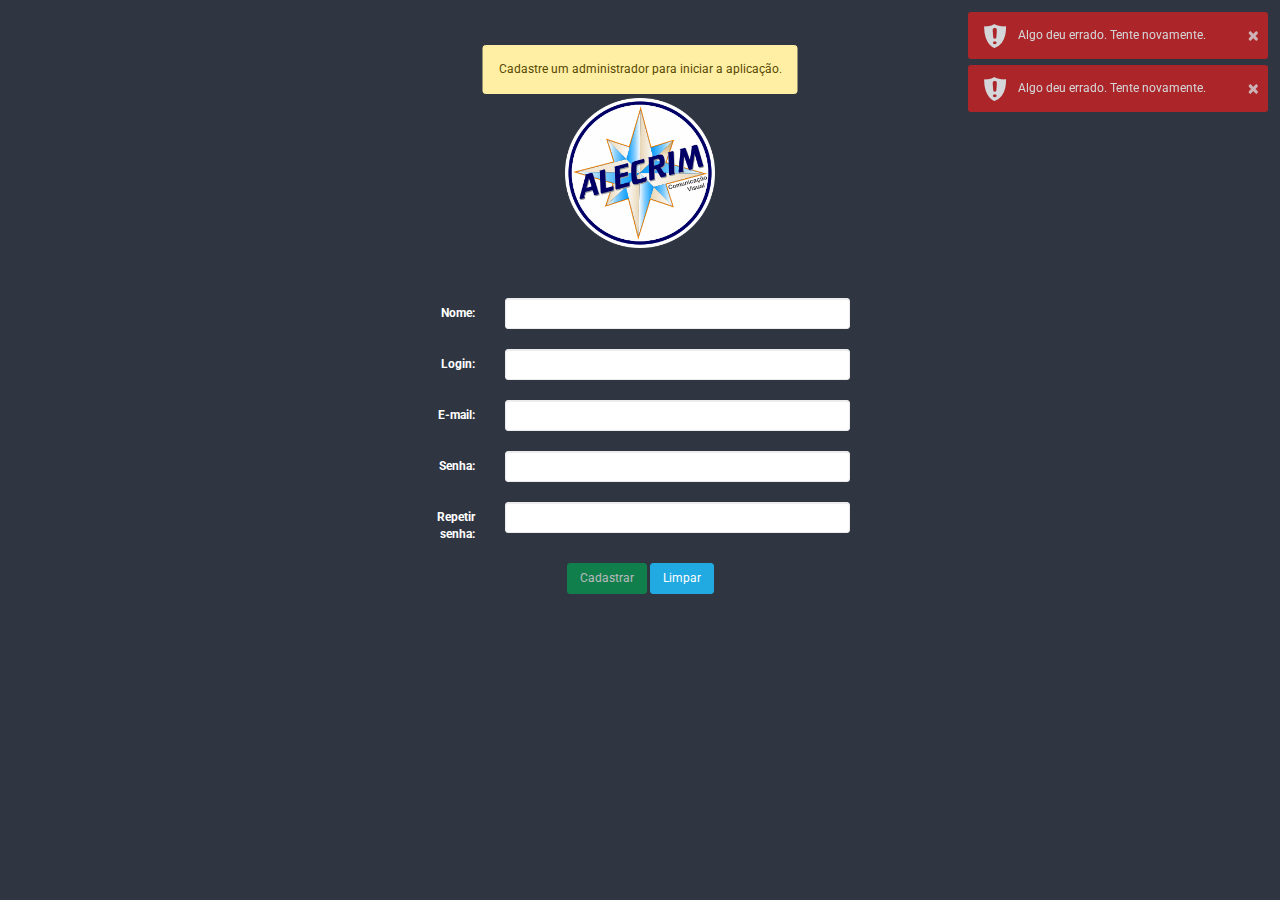
==== commit 0b6413fb: "correcao da logica de cadastro de fluxo e criacao de classes prototype" ====
--- a/src/main/webapp/login.html
+++ b/src/main/webapp/login.html
@@ -1,7 +1,7 @@
 <!DOCTYPE html>
 <html ng-app="appAssindi">
     <head>
-        <title>ASSINDI</title>
+        <title>Alecrim</title>
         <meta charset="UTF-8">
         <meta name="viewport" content="width=device-width, initial-scale=1.0">
         <link href="img/favicon.png" rel="shortcut icon" type="image/x-icon" />
@@ -60,8 +60,8 @@
         
         <div class="login-container">
             <div class="login-header "><!--login-caret-->
-                <div class="login-content" style="margin-top: -100px; margin-bottom: -50px;">
-                    <img src="img/logo.png" alt="" height="180px;" />
+                <div class="login-content" style="margin-top: -50px; margin-bottom: -50px;">
+                    <img src="img/logo.png" alt="" height="150px;" />
                 </div>
             </div>
 
